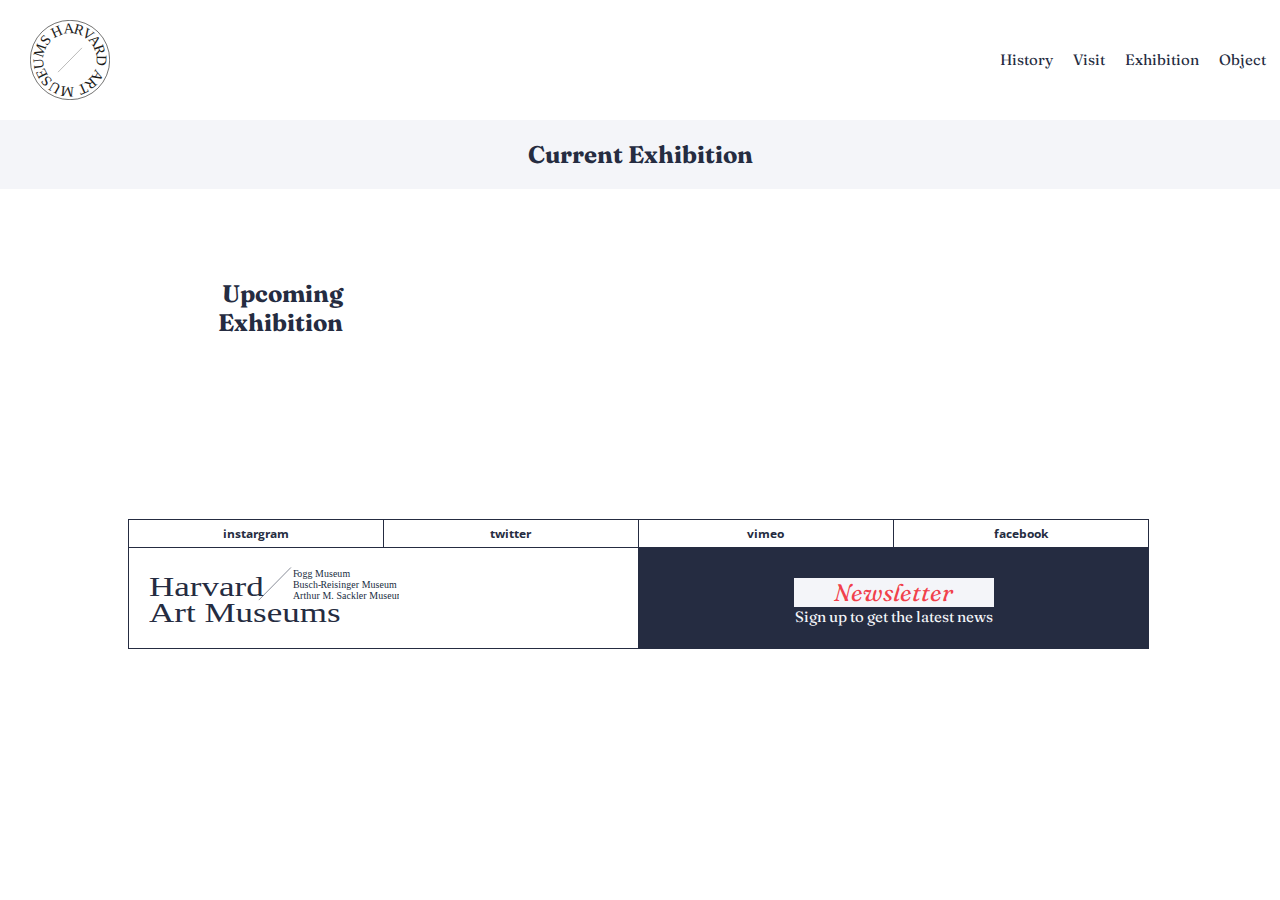
==== pages/exhibition.html @ 417ac612 "210504 평가파일" ====
<!DOCTYPE html>
<html lang="en">

<head>
    <meta charset="UTF-8">
    <meta http-equiv="X-UA-Compatible" content="IE=edge">
    <meta name="viewport" content="width=device-width, initial-scale=1.0">
    <title>Harvard Art Museums</title>
    <!-- library -->
    <link rel="stylesheet" href="../library/jquery.bxslider.css">
    <!-- css 링크 -->
    <link rel="stylesheet" href="../css/common.css">
    <link rel="stylesheet" href="../css/exhibition.css">
    

</head>
<body>
    <div id="header_wrap">
        <header class="main_header">
            <div id="title">
                <a href="../index.html"><img src="../images/top_logo.svg" alt="Harvard Art Museums"></a>
            </div>
            <nav class="nav_wrap">
                <ul class="gnb">
                    <li><a href="../pages/history.html">History</a></li>
                    <li><a href="../pages/visit.html">Visit</a></li>
                    <li><a href="../pages/exhibition.html">Exhibition</a></li>
                    <li><a href="../pages/object.html">Object</a></li>
                </ul>
                <div class="trigger">
                    <a href="#" class="mobile hamburger">
                        <img src="../images/bars-solid.svg" alt="햄버거바">
                    </a>
                    <a href="#" class="mobile close">
                        <img src="../images/times-solid.svg" alt="닫기">
                    </a>
                </div>
            </nav>
        </header>
    </div>
    <div id="content_wrap">
        <div class="main_content">
            <div class="current_ex">
                <div class="ex_tit">
                    <h2>Current Exhibition</h2>
                </div>
                <div class="slider_wrap multiple">
                    <ul class="multiple_slider">
                        
                    </ul>
                </div>
                
            </div>
        </div>
        <div class="sub_content">
            <div class="upcoming_ex">
                <div class="ex_tit">
                    <h2>Upcoming
                        Exhibition</h2>
                </div>
                <div class="ex_plan">
                
                </div>
            </div>
        </div>
    </div>
    <div id="footer_wrap">
        <footer id="main_footer">
            <ul class="sns">
                <li><a href="https://www.instagram.com/harvardartmuseums/">instargram</a></li>
                <li><a href="https://twitter.com/harvartmuseums">twitter</a></li>
                <li><a href="https://vimeo.com/harvardartmuseums/videos">vimeo</a></li>
                <li><a href="https://www.facebook.com/harvardartmuseums">facebook</a></li>
            </ul>
            <div class="bottom_info">
                <div class="bottom_left">
                    <img src="../images/bottom_logo.svg" alt="로고">
                </div>
                <div class="bottom_right">
                    <div class="newsletter_box">
                        <a href="#">Newsletter</a>
                    </div>
                    <p>Sign up to get the latest news</p>
                </div>
            </div>
        </footer>
    </div>

    <!-- 모바일메뉴 -->
    <div class="mobile_menu">
        <ul class="mobile_gnb">
            <li><a href="../index.html">Home</a></li>
            <li><a href="../pages/history.html">History</a></li>
            <li><a href="../pages/visit.html">Visit</a></li>
            <li><a href="../pages/exhibition.html">Exhibition</a></li>
            <li><a href="../pages/object.html">Object</a></li>
        </ul>
    </div>


    <script src="../js/jquery-3.6.0.min.js"></script>
    <script src="../library/jquery.bxslider.js"></script>
    <script src="../js/common.js"></script>
    <script src="../js/exhibition.js"></script>
    

</body>

</html>
---- css/common.css ----
@charset "UTF-8";
@import url(reset.css); 
/* gnb메뉴 / 소개 헤더 폰트 */
@import url('https://fonts.googleapis.com/css2?family=Fraunces:ital@1&display=swap');
/* 비주얼텍스트 폰트 */
@import url('https://fonts.googleapis.com/css2?family=Playfair+Display:ital,wght@1,500&display=swap');
/* 기본 폰트 */
@import url('https://fonts.googleapis.com/css2?family=Open+Sans&display=swap');
*, a {
    color: #252c41;
}

p {
    font-family: 'Open Sans', sans-serif;
}

/* 헤더 */
#header_wrap {
    width: 100%;
}

.main_header {
    width: 100%;
    height: 120px;
    overflow: hidden;
    margin: 0  auto;
}

.main_header > #title {
    float: left;
    width: 80px;
    height: 80px;
    margin-top: 20px;
    margin-left: 30px;
}

.main_header > #title:hover {
    animation: rint 10s linear none infinite alternate;
    transform-origin: 50% 50%;
}
    
@keyframes rint {
    100% {
        transform: rotate(360deg);
    }
}

.main_header > .nav_wrap {
    float: right;
    margin-top: 20px;
}
.nav_wrap > .gnb {
    overflow: hidden;
    width: 300px;
    display: block;
}

.gnb > li {
    float: left;
    margin-top: 30px;
    margin-left: 20px;
}

.gnb a {
    font-family: 'Fraunces', serif;
    font-size: 15px;
}

.gnb a:hover {
    color: #f1404b;
}

.nav_wrap .trigger {
    float: right;
    width: 25px;
    text-align: right;
    padding-top: 30px;
    margin-right: 30px;
    display: none;
}

.nav_wrap .trigger .close {
    display: none;
}

/* 모바일 메뉴 */
.mobile_menu {
    display: none;
    background: #f4f5f9;
    height: 100vh;
    width: 100vw;
    /* overflow: hidden;  
    position: fixed;    */
    top: 120px;
}

.mobile_menu .mobile_gnb {
    background: #f4f5f9;
    height: 100vh;
    width: 100vw;
    margin: 0 auto;
}

.mobile_gnb li {
    background: #f4f5f9;
    text-align: center;
    margin: 0px auto;
    padding: 50px;
    
}

.mobile_gnb a {
    font-family: 'Fraunces', serif;
    font-size: 3em;
    color: #252c41;
}

.mobile_gnb a:hover {
    color: #f1404b;
}

/* 푸터 */
#footer_wrap {
    width: 100%;
    margin: 20px auto;
}

#main_footer {
    width: 1024px;
    margin: 20px auto;
    padding: 10px;
    height: auto;
    overflow: hidden;
}

#main_footer > .sns {
    width: 1024px;
    float: left;
    overflow: hidden;
    margin-top: 30px;
}

.sns > li {
    font-family: 'Open Sans', sans-serif;
    font-weight: bold;
    float: left;
    width: 24.8%;
    text-align: center;
    border: 1px solid #252c41;
    padding: 5px 0;
}

#main_footer .sns a {
    display: block;
    color: #252c41;
}

.sns a:hover  {
    color: #f1404b;
}

#main_footer > .bottom_info {
    width: 1024px;
    overflow: hidden;
}

.bottom_info > .bottom_left {
    float: left;
    width: 49.7%;
}

.bottom_info > .bottom_left > img {
    width: 250px;
    height: 100px;
    margin: 0px 20px;
}

.bottom_info > .bottom_right {
    float: left;
    height: 100px;
    width: 49.8%;
    background: #252c41;
    border-bottom: 1px solid #252c41;
}

.bottom_right > .newsletter_box {
    width: 200px;
    margin: 0px auto;
    padding-top: 15px;
}

.bottom_right > .newsletter_box > a {
    background: #f4f5f9;
    margin-top: 15px;
    font-family: 'Fraunces', serif;
    font-size: 2em;
    font-style: italic;
    color: #f1404b;
    text-align: center;
}

.bottom_right a {
    display: block;
    background: #f4f5f9;
    color: #f1404b;
}

.bottom_right a:hover {
    background: #f4f5f9;
    color: #f1404b;
}

.bottom_right > p {
    font-family: 'Fraunces', serif;
    background: #252c41;
    color: #f4f5f9;
    font-size: 15px;
    text-align: center;
    margin-bottom: 15px;
}    





/* 미디어 쿼리 */
@media screen and (max-width: 767px) {
    .main_header {
        min-width: 300px;
    }

    .nav_wrap .gnb {
        display: none;
    }

    .gnb ul {
        display: none;
    }

    .nav_wrap .trigger {
        display: block;
    }

    /* 푸터 */
    #main_footer {
        width: 90vw;
    }

    #main_footer > .sns {
        width: 90vw;
        float: left;
    }

    .sns > li {
        float: left;
        width: 90vw;
        text-align: center;
        padding: 5px 0;
        border-bottom: none;
        box-sizing: border-box; 
    }

    #main_footer > .bottom_info {
        width: 90vw;
        box-sizing: border-box;
        border: 1px solid #252c41;
        margin-bottom: 20px;
    }

    .bottom_info > .bottom_left {
        float: none;
        width: 90vw;
    }
    
    .bottom_info > .bottom_left > img {
        width: 100%;
        margin: 0 auto;
    }

    .bottom_info > .bottom_right {
        float: none;
        height: 100px;
        width: 90vw;
        background: #252c41;
        border-bottom: 1px solid #252c41;
    }
}

@media screen and (min-width: 768px) and (max-width: 1023px) {
    .nav_wrap .gnb {
        display: none;
    }

    .gnb ul {
        display: none;
    }

    .nav_wrap .trigger {
        display: block;
    }

        
    #main_footer {
        width: 90vw;
        margin: 0 auto;
    }
    
    #main_footer > .sns {
        width: 90vw;
        float: left;
        
    }

    .sns > li:nth-child(2),li:nth-child(3), li:nth-child(4) {
        border-left: none;
    }

    #main_footer > .bottom_info {
        width: 90vw;
        margin-bottom: 20px;
    }
    

    .bottom_info > .bottom_left {
        float: left;
        width: 49.7%;
        border-bottom: 1px solid #252c41;
        border-left: 1px solid #252c41;
        border-right: 1px solid #252c41;
    }

    
}

@media screen and (min-width: 1024px) {

    .sns > li:nth-child(2),li:nth-child(3), li:nth-child(4) {
        border-left: none;
    }

    .bottom_info > .bottom_left {
        float: left;
        width: 49.7%;
        border-bottom: 1px solid #252c41;
        border-left: 1px solid #252c41;
        border-right: 1px solid #252c41;
    }

    }
---- css/exhibition.css ----
@charset "UTF-8";
@import url(reset.css); 

#content_wrap {
    width: 100%;
}

/* 현재전시 */
#content_wrap > .main_content {
    width: 100%;
    background: #f4f5f9;
}

#content_wrap > .main_content > .current_ex {
    width: 1024px;
    margin: 0 auto;
    background: #f4f5f9;
    height: auto;
}

#content_wrap > .main_content > .current_ex > .ex_tit {
    padding-top: 20px;
    margin: 0 auto;
}

#content_wrap > .main_content > .current_ex > .ex_tit > h2 {
    font-family: 'Fraunces', serif;
    font-size: 2em;
    font-weight: bolder;
    text-align: center;
}

#content_wrap > .main_content .slider_wrap {
    margin: 20px auto;
    height: 100%;
    /* position: relative; */
}

#content_wrap > .main_content .multiple_slider img {
    margin: 0 auto;
    width: 200px;
    height: 300px;
}

#content_wrap > .main_content .multiple_slider h2 {
    margin: 20px 10px;
    height: 40px;
    font-family: 'Fraunces', serif;
    font-style: italic;
    font-weight: bold;
    font-size: 1.2em;
    text-align: center;
}

#content_wrap > .main_content .multiple_slider p {
    margin: 0 20px;
    font-family: 'Open Sans', sans-serif;
    font-style: italic;
    font-size: 1.1em;
    text-align: right;
}

#content_wrap > .main_content .multiple_slider p:first-child {
    margin-top: 25px;
}

#content_wrap > .main_content .multiple_slider p:last-child {
    margin-bottom: 5px;
}

/* 
.multiple .bx-prev, .multiple .bx-next {
    position: absolute;
    top: 50%;
    transform: translateY(-50%);
}

.multiple .bx-prev {
    right: calc(100% - 40px);
}

.multiple .bx-next {
    left: calc(100% - 40px);
}

.multiple .controls span a {
    width: 60px;
    height: 60px;
    background: no-repeat;
    background-size: 100%;
    display: block;
    text-indent: -999em;
}

.multiple .controls .prev a {
    background-image: url(../images/angle-left-solid.svg);
}

.multiple .controls .next a {
    background-image: url(../images/angle-right-solid.svg);
} */

/* 예정된 전시 */
#content_wrap > .sub_content {
    width: 100%;
    margin: 30px auto;
}

#content_wrap > .sub_content > .upcoming_ex {
    width: 1024px;
    margin: 0 auto;
    overflow: hidden;
}

#content_wrap > .sub_content > .upcoming_ex > .ex_tit {
    float: left;
    width: 20%;
    margin: 30px 10px;
}

#content_wrap > .sub_content > .upcoming_ex > .ex_tit > h2 {
    font-family: 'Fraunces', serif;
    font-size: 2em;
    font-weight: bolder;
    text-align: right;
}

#content_wrap > .sub_content > .upcoming_ex > .ex_plan {
    margin: 0 auto;
}

#content_wrap > .sub_content > .upcoming_ex > .ex_plan > .upcoming_plan {
    float: left;
    width: 33.3%;
    height: 80px;
    margin: 30px 10px;
    padding: 15px 15px 15px 0px;
    border-right: 1px solid #252c41;
    border-bottom: 1px solid #252c41;
}


#content_wrap > .sub_content > .upcoming_ex .upcoming_plan > h3 {
    height: 50px;
    font-family: 'Fraunces', serif;
    font-size: 1.5em;
    font-weight: bold;
    text-align: right;
}

#content_wrap > .sub_content > .upcoming_ex .upcoming_plan > p {
    margin-top: 10px;
    font-family: 'Fraunces', serif;
    font-size: 1.2em;
    text-align: right;
}


/* 미디어 쿼리 */
@media screen and (max-width: 767px) {
    #content_wrap > .main_content > .current_ex {
        width: 90vw;
    }

    #content_wrap > .main_content > .current_ex > .ex_tit {
        width: 90vw;
    }

    #content_wrap > .main_content > .current_ex > .slider_wrap {
        width: 90%;
    }

    #content_wrap > .sub_content > .upcoming_ex {
        width: 90vw;
        height: auto;
    }

    #content_wrap > .sub_content > .upcoming_ex > .ex_tit {
        float: none;
        width: 80vw;
        margin: 30px auto;
    }
    
    #content_wrap > .sub_content > .upcoming_ex > .ex_tit > h2 {
        text-align: center;
    }
    
    #content_wrap > .sub_content > .upcoming_ex > .ex_plan > .upcoming_plan {
        float: none;
        width: 80vw;
        margin: 30px auto;
    }
}

@media screen and (min-width: 768px) and (max-width: 1023px) {
    #content_wrap > .main_content > .current_ex {
        width: 90vw;
    }

    #content_wrap > .main_content > .current_ex > .ex_tit {
        width: 90vw;
    }

    #content_wrap > .main_content > .current_ex > .slider_wrap {
        width: 90%;
    }

    #content_wrap > .sub_content > .upcoming_ex {
        width: 90vw;
        height: auto;
    }

    #content_wrap > .sub_content > .upcoming_ex > .ex_tit {
        float: none;
        width: 80vw;
        margin: 30px auto;
    }
    
    #content_wrap > .sub_content > .upcoming_ex > .ex_tit > h2 {
        text-align: center;
    }
    
    #content_wrap > .sub_content > .upcoming_ex > .ex_plan > .upcoming_plan {
        float: left;
        width: 40%;
    }
}
    
@media screen and (min-width: 1024px) {
    #content_wrap > .main_content > .current_ex {
        width: 1024px;
    }

    #content_wrap > .sub_content > .upcoming_ex {
        width: 1024px;
        height: 200px;
    }

    #content_wrap > .main_content > .current_ex > .slider_wrap {
        max-width: 1024px;
    }
}
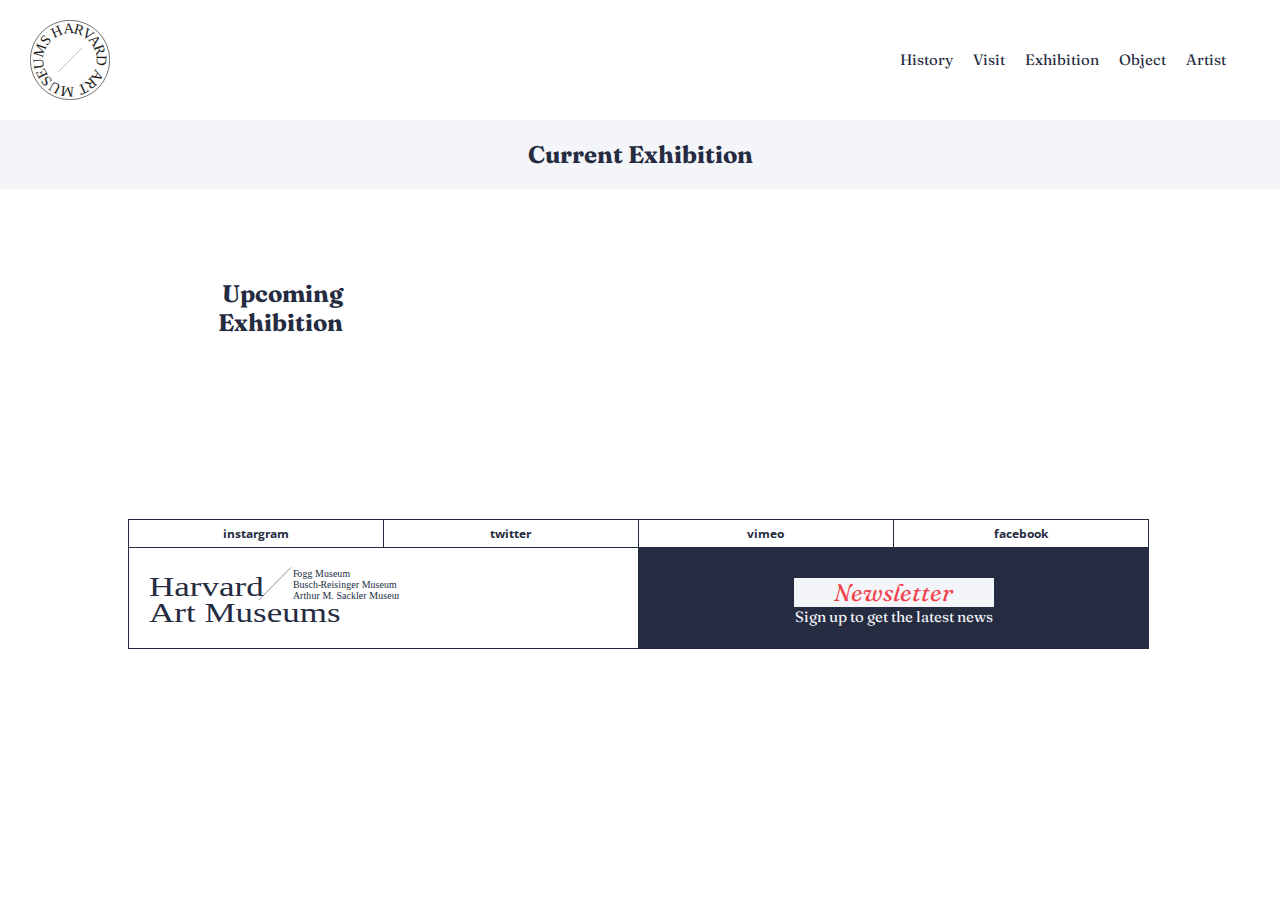
==== commit ebb07855: "210526" ====
--- a/pages/exhibition.html
+++ b/pages/exhibition.html
@@ -26,6 +26,7 @@
                     <li><a href="../pages/visit.html">Visit</a></li>
                     <li><a href="../pages/exhibition.html">Exhibition</a></li>
                     <li><a href="../pages/object.html">Object</a></li>
+                    <li><a href="../pages/artist.html">Artist</a></li>
                 </ul>
                 <div class="trigger">
                     <a href="#" class="mobile hamburger">
--- a/css/common.css
+++ b/css/common.css
@@ -51,7 +51,7 @@
 }
 .nav_wrap > .gnb {
     overflow: hidden;
-    width: 300px;
+    width: 400px;
     display: block;
 }
 
